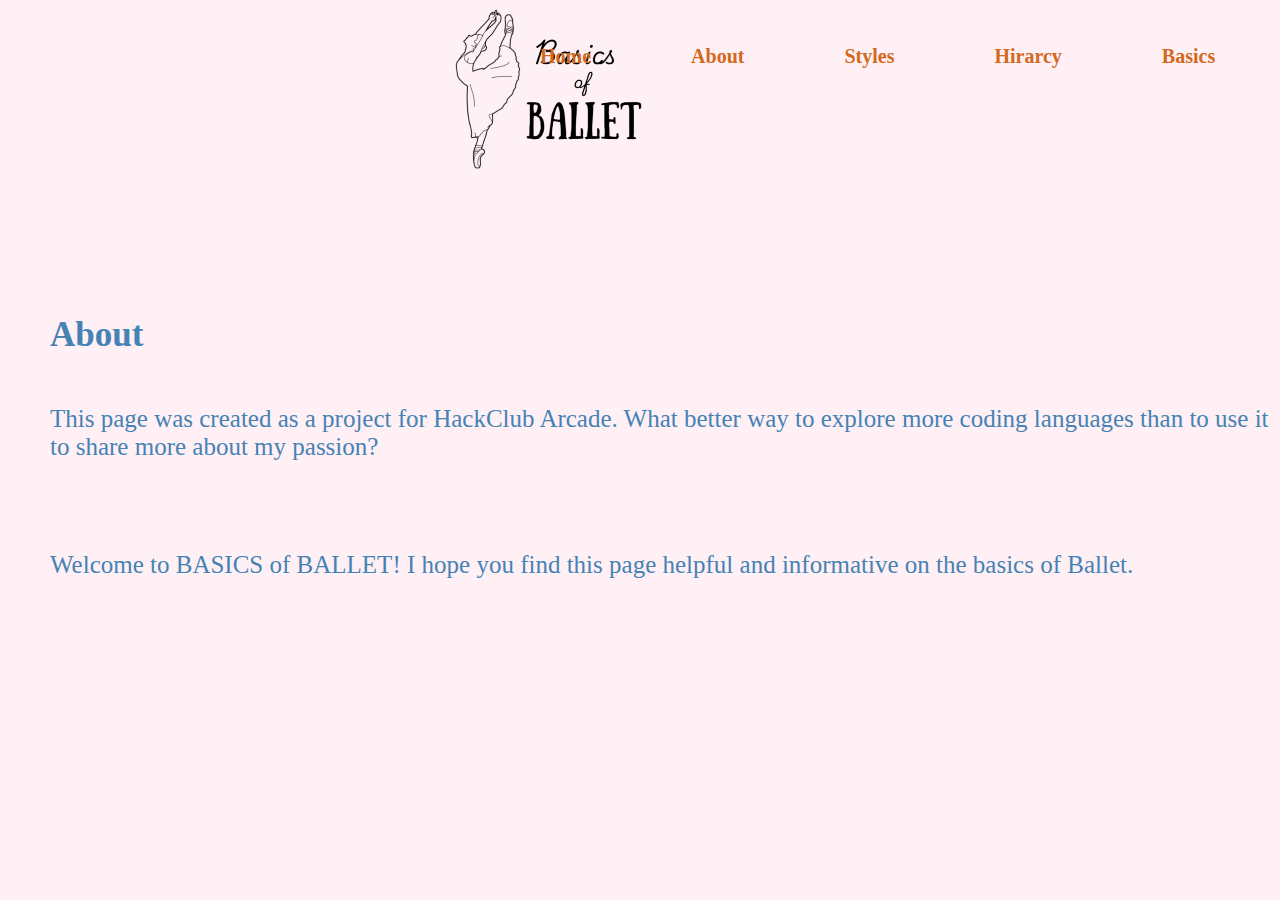
==== about.html @ 321332d4 "Update about.html" ====
<!DOCTYPE html>
<html>
    <head>
        <title> 1st Project </title>
        <link rel ="stylesheet" href ="style.css">
    </head>
    <body>
        <body style="background-color:LavenderBlush">
        <header>
            <div class ="main">
                <div class ="navbar">
                    <div allign ="left" class= "icon">
                       <img src ="./pic.png">
                    </div>
                    <div class= "menu">
                        <ul>
                            <li><a href="index.html">Home</a></li>
                            <li><a href="about.html">About</a></li>
                            <li><a href="styles.html"> Styles</a></li>        
                            <li><a href="hir.html"> Hirarcy</a></li>
                            <li><a href="basic.html"> Basics</a></li>
                        </ul>
                    </div>                
                </div>
            </div>
        </header>
        <section>
            <h3> About </h3>
            <div class="para1">
                <p>
                    This page was created as a project for HackClub Arcade. What better way to explore more coding languages than to use it to share more about my passion?
                </p>
            </div>
            <div class="para2">
                <p>
                    Welcome to BASICS of BALLET! I hope you find this page helpful and informative on the basics of Ballet.
                </p>
            </div>
        </section>
    </body>
</html>
---- style.css ----
*{
    margin:0;
    padding:0;
}
.main{
    width: 100%;
    background: LavenderBlush;
    background-position: center;
    background-size: cover;
    height: 35vh;
}
.navbar {
    width:400px;
    height:75px;
    margin:auto;
}
.icon{
    width:50px;
    float:left;
    height:20px;
}
h3{
    /*can change title color*/
    background: LavenderBlush;
    background-position: center;
    background-size: cover;
    color: steelBlue;
    font-size: 35px;
    font-family: Garamond;
    padding-left:50px;
    float:left;
    padding-top:0px
}    
h
.menu{
    width:100px;
    float:left;
    height:70px;
}
ul{
    float:left;
    display:flex;
    justify-content:center;
    align-items:center;
}
ul li{
    list-style:none;
    margin-left:100px;
    margin-top:25px;
    font-size:20px;
}
ul li a{
    text-decoration:none;
    /*can change pre-hover color*/
    color:chocolate;
    font-family:Garamond;
    font-weight:bold;
    transition:0.4s ease-in-out;
}
ul li a:hover{
    /*can change hover color*/
    color:cornflowerblue;
}
.para1{
    background: LavenderBlush;
    background-position: center;
    background-size: cover;
    color: steelBlue;
    font-size: 25px;
    font-family: Garamond;
    padding-left:50px;
    float:left;
    padding-top:50px
}
    
.para2{
    background: LavenderBlush;
    background-position: center;
    background-size: cover;
    color: steelBlue;
    font-size: 25px;
    font-family: Garamond;
    padding-left:50px;
    float:left;
    padding-top:90px
}
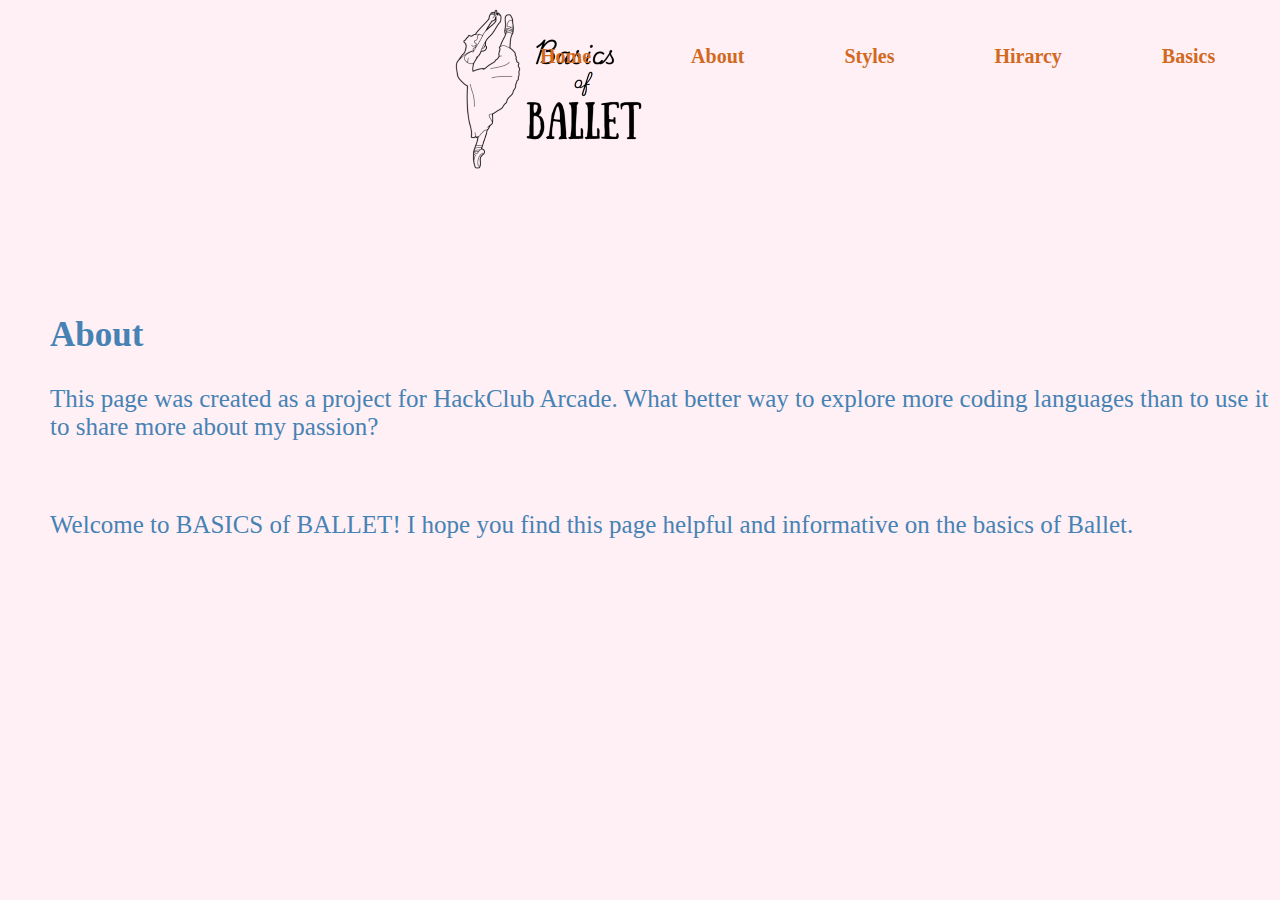
==== commit f2c50ac9: "Update about.html" ====
--- a/about.html
+++ b/about.html
@@ -9,7 +9,7 @@
         <header>
             <div class ="main">
                 <div class ="navbar">
-                    <div allign ="left" class= "icon">
+                    <div align ="left" class= "icon">
                        <img src ="./pic.png">
                     </div>
                     <div class= "menu">
--- a/style.css
+++ b/style.css
@@ -70,7 +70,7 @@
     font-family: Garamond;
     padding-left:50px;
     float:left;
-    padding-top:50px
+    padding-top:30px
 }
     
 .para2{
@@ -82,5 +82,5 @@
     font-family: Garamond;
     padding-left:50px;
     float:left;
-    padding-top:90px
+    padding-top:70px
 }
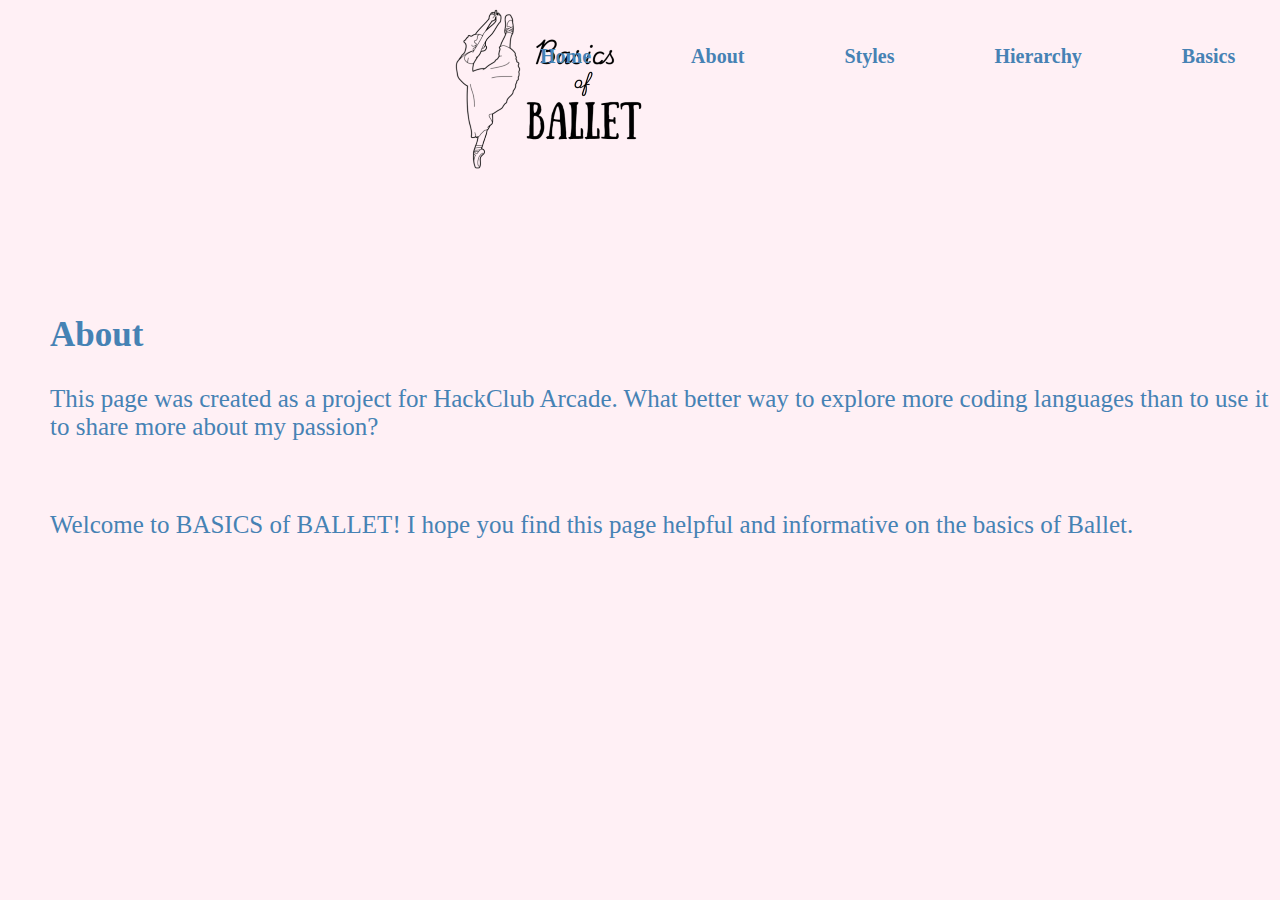
==== commit 47d35ea3: "Update about.html" ====
--- a/about.html
+++ b/about.html
@@ -9,15 +9,15 @@
         <header>
             <div class ="main">
                 <div class ="navbar">
-                    <div align ="left" class= "icon">
-                       <img src ="./pic.png">
+                    <div class= "icon">
+                       <img align ="left" src ="pic.png">
                     </div>
                     <div class= "menu">
                         <ul>
                             <li><a href="index.html">Home</a></li>
                             <li><a href="about.html">About</a></li>
                             <li><a href="styles.html"> Styles</a></li>        
-                            <li><a href="hir.html"> Hirarcy</a></li>
+                            <li><a href="hir.html"> Hierarchy</a></li>
                             <li><a href="basic.html"> Basics</a></li>
                         </ul>
                     </div>                
--- a/style.css
+++ b/style.css
@@ -52,14 +52,14 @@
 ul li a{
     text-decoration:none;
     /*can change pre-hover color*/
-    color:chocolate;
+    color:steelBlue;
     font-family:Garamond;
     font-weight:bold;
     transition:0.4s ease-in-out;
 }
 ul li a:hover{
     /*can change hover color*/
-    color:cornflowerblue;
+    color:maroon;
 }
 .para1{
     background: LavenderBlush;
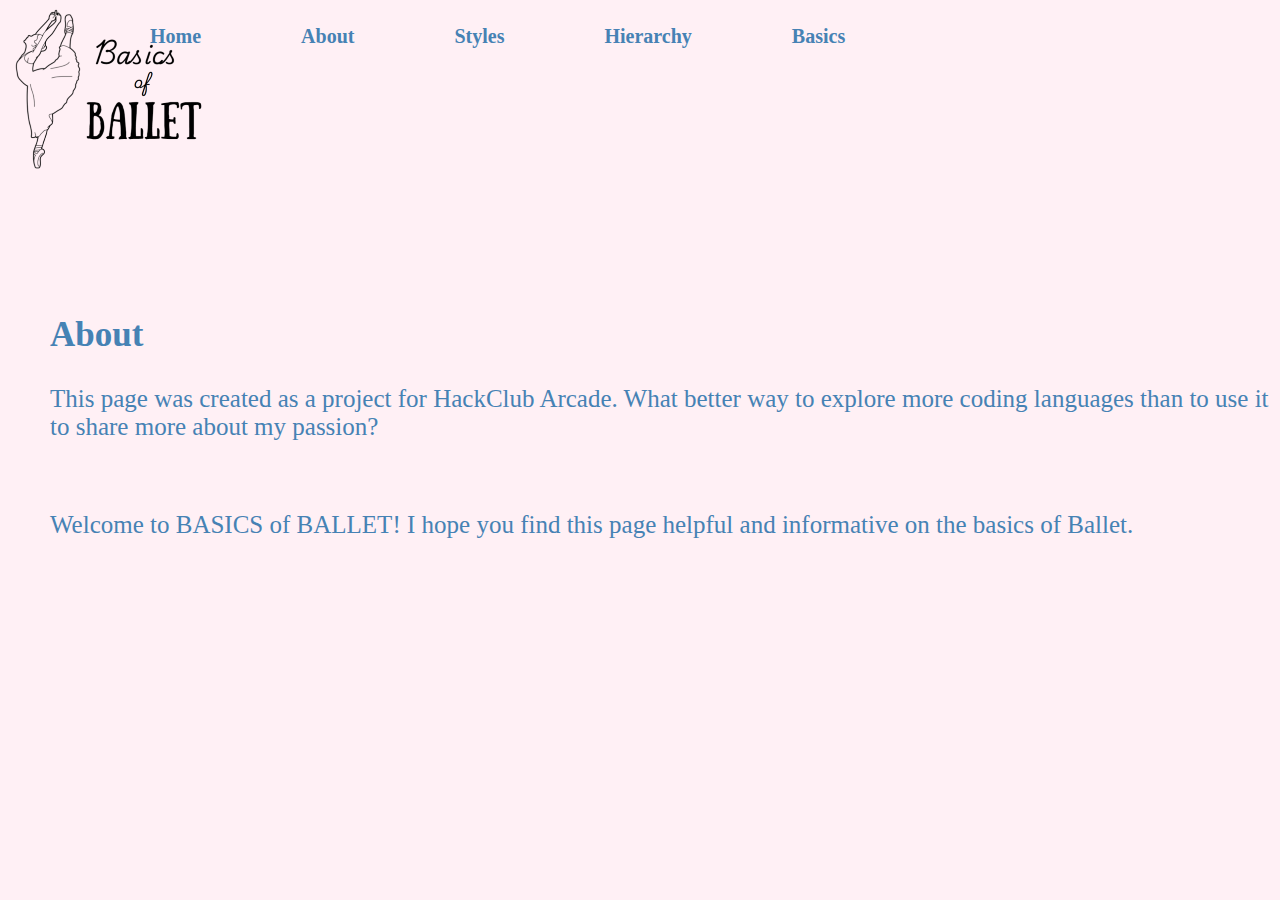
==== commit 7e19c878: "Update about.html" ====
--- a/about.html
+++ b/about.html
@@ -8,8 +8,7 @@
         <body style="background-color:LavenderBlush">
         <header>
             <div class ="main">
-                <div class ="navbar">
-                    <div class= "icon">
+                                   <div class= "icon">
                        <img align ="left" src ="pic.png">
                     </div>
                     <div class= "menu">
@@ -21,8 +20,7 @@
                             <li><a href="basic.html"> Basics</a></li>
                         </ul>
                     </div>                
-                </div>
-            </div>
+                           </div>
         </header>
         <section>
             <h3> About </h3>
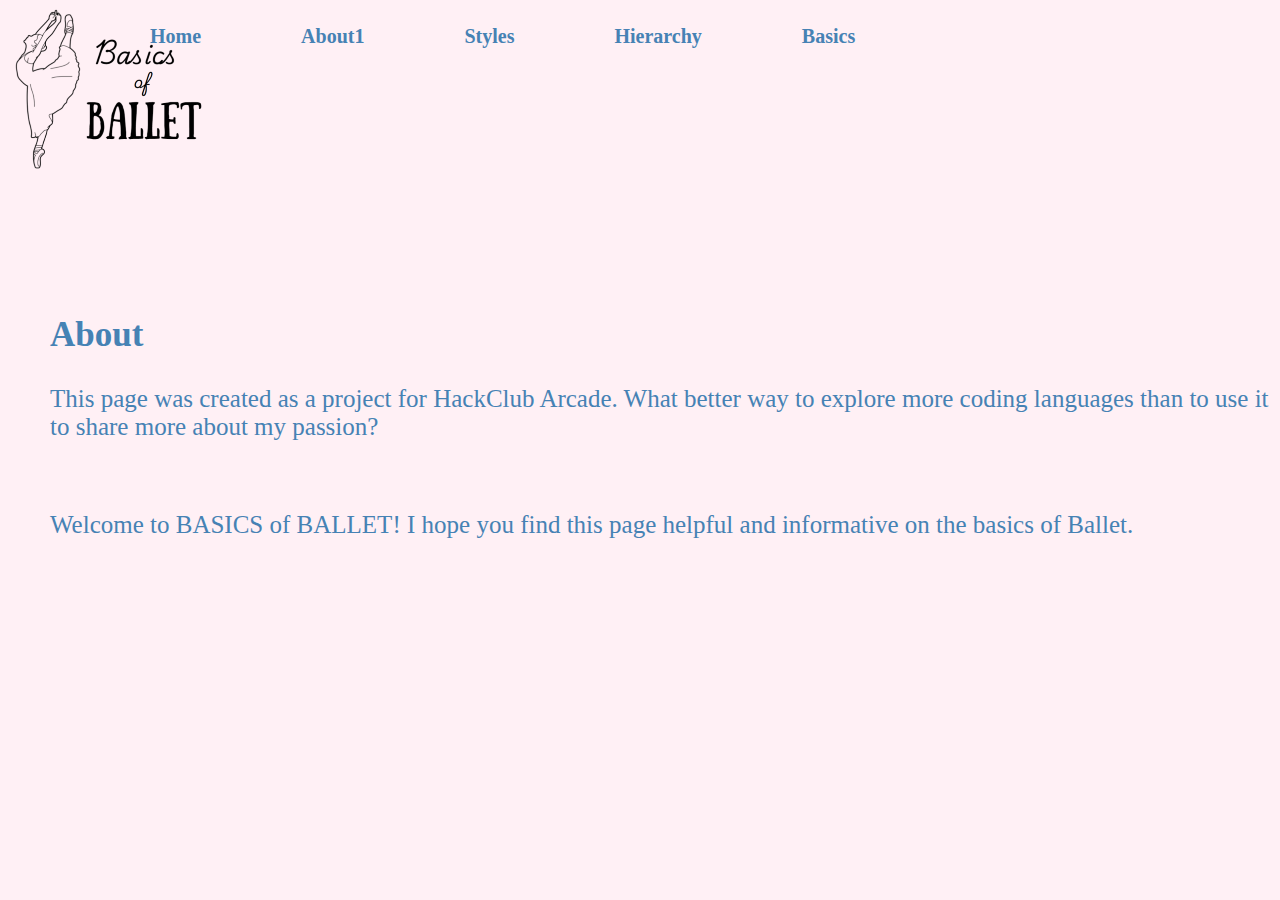
==== commit 4aca13c1: "Update about.html" ====
--- a/about.html
+++ b/about.html
@@ -14,7 +14,7 @@
                     <div class= "menu">
                         <ul>
                             <li><a href="index.html">Home</a></li>
-                            <li><a href="about.html">About</a></li>
+                            <li><a href="about.html">About1</a></li>
                             <li><a href="styles.html"> Styles</a></li>        
                             <li><a href="hir.html"> Hierarchy</a></li>
                             <li><a href="basic.html"> Basics</a></li>
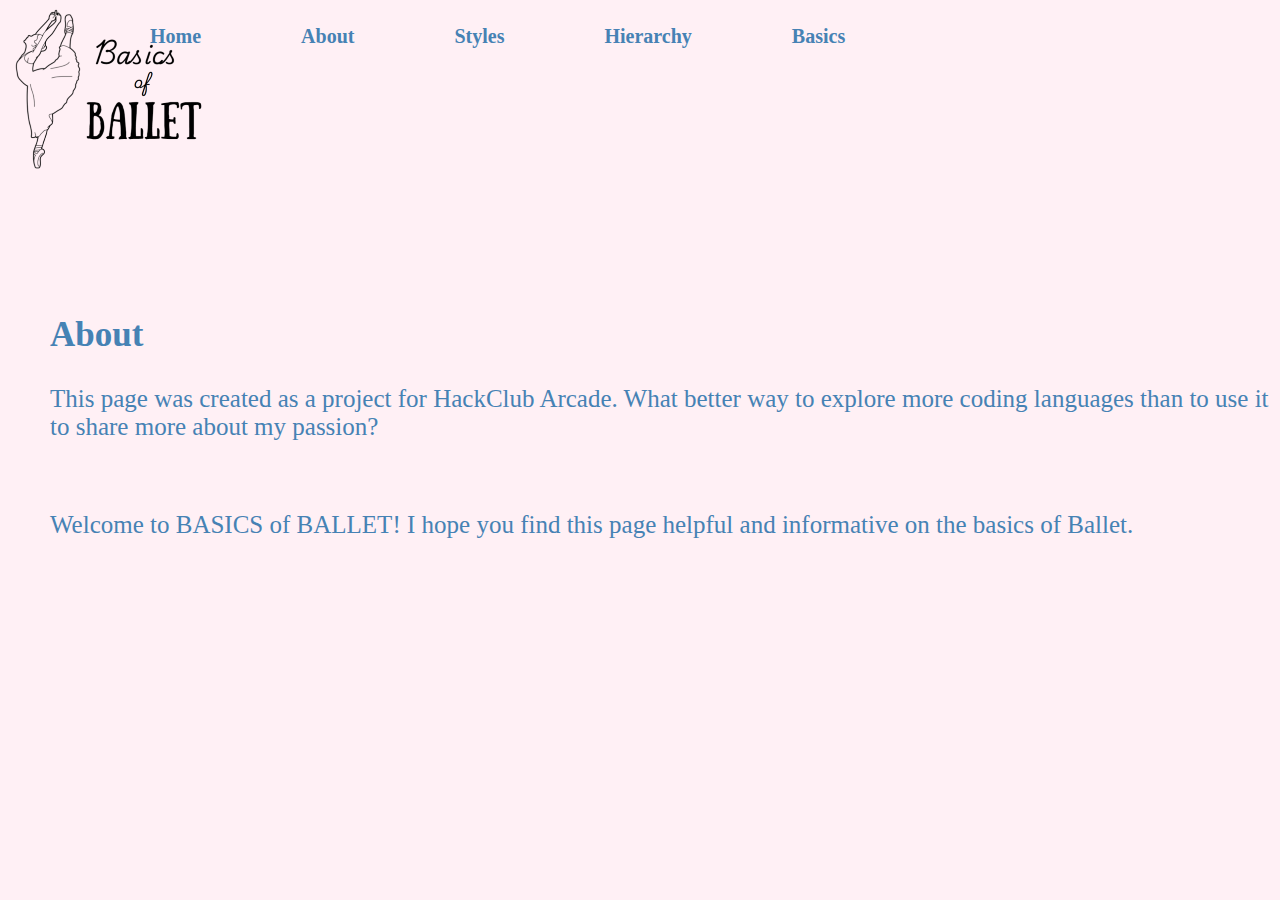
==== commit ba46bf88: "Update about.html" ====
--- a/about.html
+++ b/about.html
@@ -14,7 +14,7 @@
                     <div class= "menu">
                         <ul>
                             <li><a href="index.html">Home</a></li>
-                            <li><a href="about.html">About1</a></li>
+                            <li><a href="about.html">About</a></li>
                             <li><a href="styles.html"> Styles</a></li>        
                             <li><a href="hir.html"> Hierarchy</a></li>
                             <li><a href="basic.html"> Basics</a></li>
